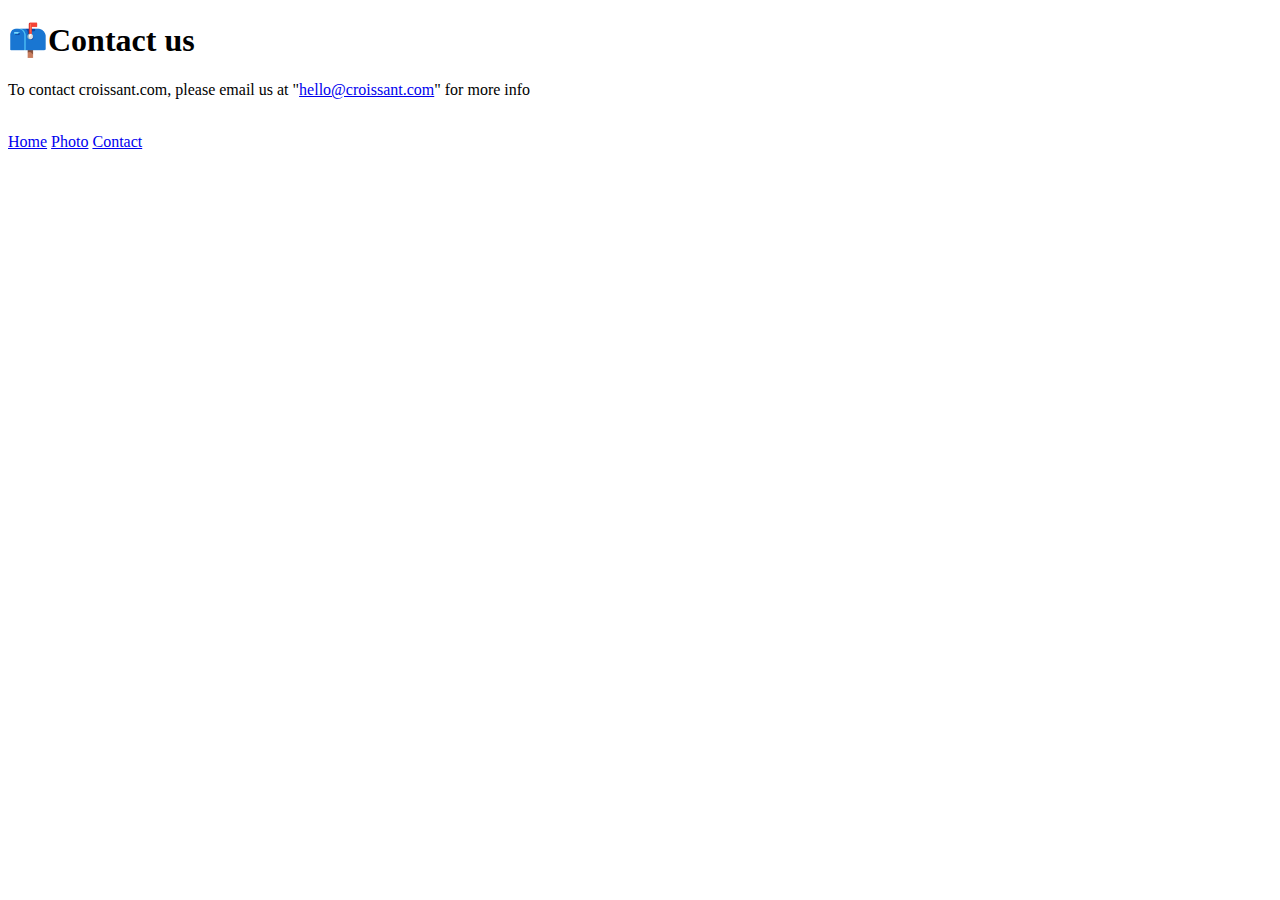
==== contact.html @ 943d9cbb "Created the initial file structure" ====
<!DOCTYPE html>
<html lang="en">
<head>
    <meta charset="UTF-8">
    <meta http-equiv="X-UA-Compatible" content="IE=edge">
    <meta name="viewport" content="width=device-width, initial-scale=1.0">
    <link rel="stylesheet" href="/styles/app.css"/>
    <title>Contacts</title>
</head>
<body>
    <h1>📫Contact us</h1>
    <p id="email-link">
    To contact croissant.com, please email us at "<a href="mailto:hello@croissant.com" title="contact us by email">hello@croissant.com</a>" for more info
    </p>
    <br>
    <footer>
    <a href="/" title="homepage">Home</a>
    <a href="/photo.html" title="croissant photo">Photo</a>
    <a href="/contact.html" title="contact of the website">Contact</a>
</footer>

</body>
</html>
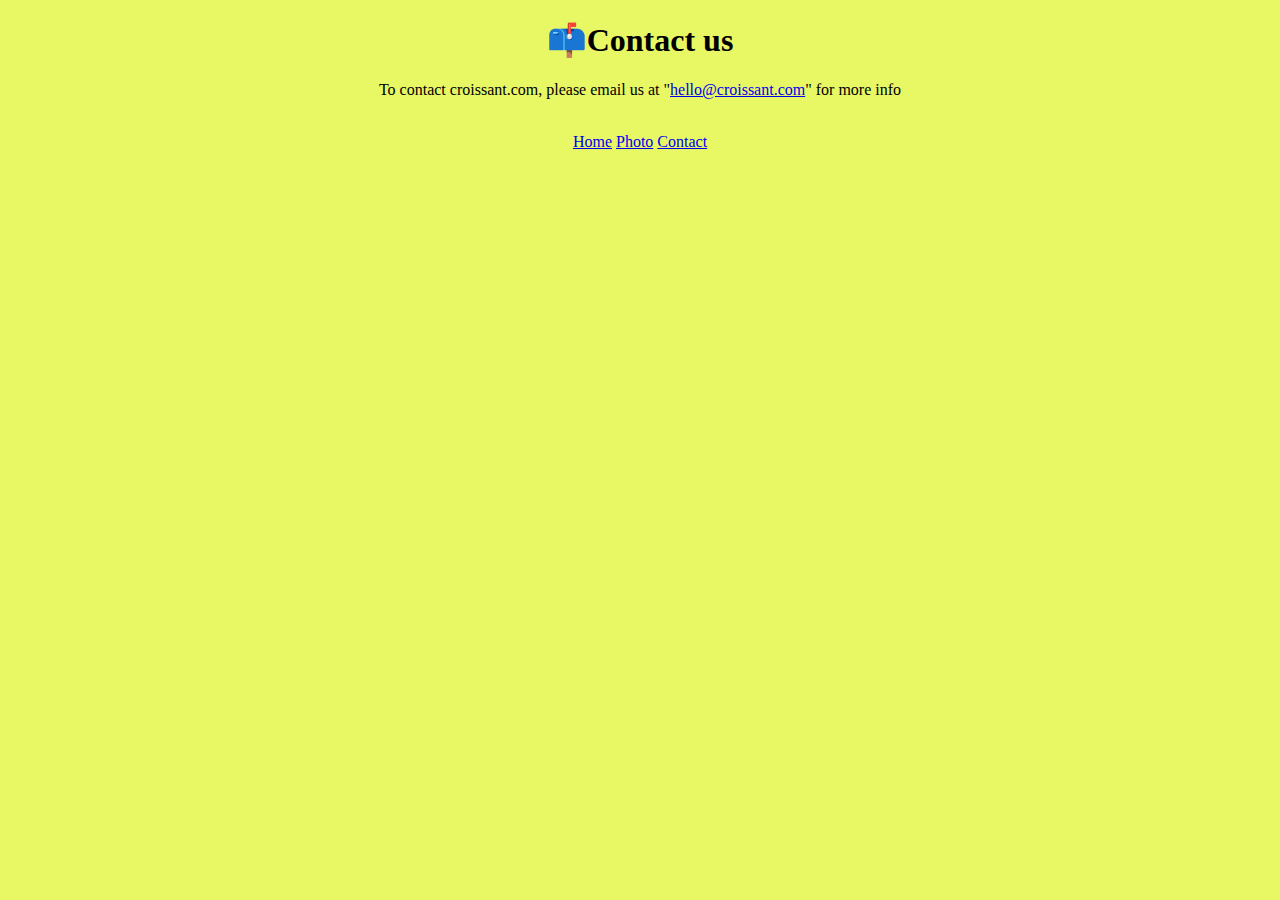
==== commit a4a5fdad: "SEO optimization added" ====
--- a/contact.html
+++ b/contact.html
@@ -4,8 +4,9 @@
     <meta charset="UTF-8">
     <meta http-equiv="X-UA-Compatible" content="IE=edge">
     <meta name="viewport" content="width=device-width, initial-scale=1.0">
+    <meta name="description" content="Contact to order the best homemade croissants made by Croissants.com">
     <link rel="stylesheet" href="/styles/app.css"/>
-    <title>Contacts</title>
+    <title>Contacts - Croissants.com"></Croissants></title>
 </head>
 <body>
     <h1>📫Contact us</h1>
--- a/styles/app.css
+++ b/styles/app.css
@@ -0,0 +1,27 @@
+body{
+    background-color: rgb(232, 247, 100);
+}
+
+footer
+{display: block;
+    text-align: center;
+margin: o auto;
+color: green;}
+
+div{
+    text-align: center;}
+
+h1{
+    text-align: center;}
+
+img{
+    max-width: 400px;
+    display: block;
+    margin: 0 auto;
+}
+p{
+    text-align: left;
+}
+#email-link{
+    text-align: center;
+}
